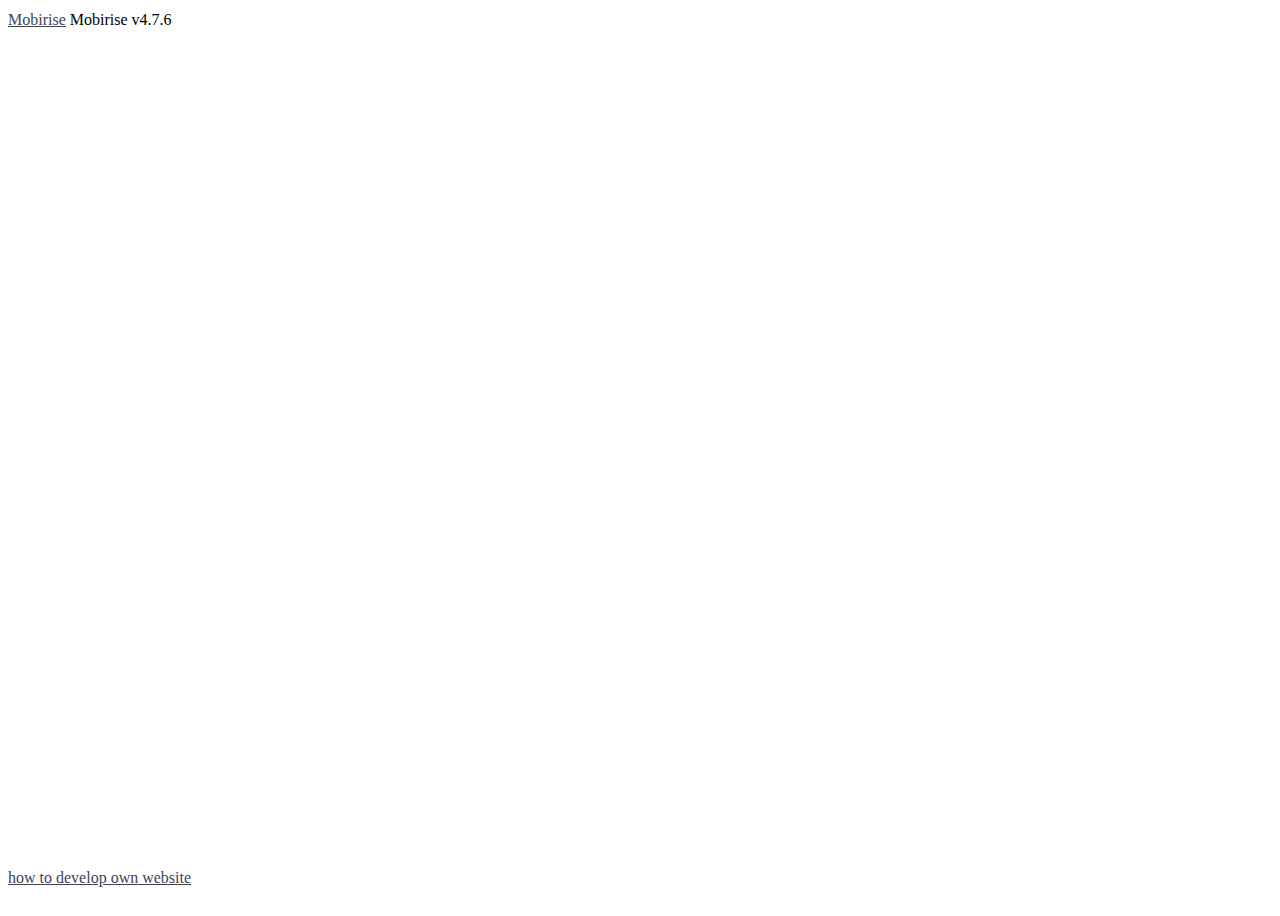
==== index.html @ 05ab228d "create github pages" ====
<!DOCTYPE html>
<html >
<head>
  <!-- Site made with Mobirise Website Builder v4.7.6, https://mobirise.com -->
  <meta charset="UTF-8">
  <meta http-equiv="X-UA-Compatible" content="IE=edge">
  <meta name="generator" content="Mobirise v4.7.6, mobirise.com">
  <meta name="viewport" content="width=device-width, initial-scale=1, minimum-scale=1">
  <link rel="shortcut icon" href="assets/images/logo4.png" type="image/x-icon">
  <meta name="description" content="">
  <title>Home</title>
  <link rel="stylesheet" href="assets/web/assets/mobirise-icons/mobirise-icons.css">
  <link rel="stylesheet" href="assets/tether/tether.min.css">
  <link rel="stylesheet" href="assets/bootstrap/css/bootstrap.min.css">
  <link rel="stylesheet" href="assets/bootstrap/css/bootstrap-grid.min.css">
  <link rel="stylesheet" href="assets/bootstrap/css/bootstrap-reboot.min.css">
  <link rel="stylesheet" href="assets/theme/css/style.css">
  <link rel="stylesheet" href="assets/mobirise/css/mbr-additional.css" type="text/css">
  
  
  
</head>
<body>
  <section class="header6 cid-qTBZC4AhwT mbr-fullscreen" data-bg-video="https://www.youtube.com/watch?v=BqThobByE0k" id="header6-5">

    

    

    <div class="container">
        <div class="row justify-content-md-center">
            <div class="mbr-white col-md-10">
                <h1 class="mbr-section-title align-center mbr-bold pb-3 mbr-fonts-style display-1"><br><br><br><br><br><br><br><br><br><br><br><br><br><br><br><br>스피드 서버에 오신것을 환영합니다</h1>
                <p class="mbr-text align-center pb-3 mbr-fonts-style display-5"></p>
                <div class="mbr-section-btn align-center"><a class="btn btn-md btn-white-outline display-4" href="https://speedserver.github.io/home1/page3.html">입장하기</a></div>
            </div>
        </div>
    </div>

    
</section>


  <section class="engine"><a href="https://mobirise.me/k">how to develop own website</a></section><script src="assets/web/assets/jquery/jquery.min.js"></script>
  <script src="assets/popper/popper.min.js"></script>
  <script src="assets/tether/tether.min.js"></script>
  <script src="assets/bootstrap/js/bootstrap.min.js"></script>
  <script src="assets/smoothscroll/smooth-scroll.js"></script>
  <script src="assets/ytplayer/jquery.mb.ytplayer.min.js"></script>
  <script src="assets/vimeoplayer/jquery.mb.vimeo_player.js"></script>
  <script src="assets/theme/js/script.js"></script>
  
  
</body>
</html>
---- assets/mobirise/css/mbr-additional.css ----
@import url(https://fonts.googleapis.com/css?family=Rubik:300,300i,400,400i,500,500i,700,700i,900,900i);





body {
  font-style: normal;
  line-height: 1.5;
}
.mbr-section-title {
  font-style: normal;
  line-height: 1.2;
}
.mbr-section-subtitle {
  line-height: 1.3;
}
.mbr-text {
  font-style: normal;
  line-height: 1.6;
}
.display-1 {
  font-family: 'Rubik', sans-serif;
  font-size: 2.2rem;
}
.display-1 > .mbr-iconfont {
  font-size: 3.52rem;
}
.display-2 {
  font-family: 'Rubik', sans-serif;
  font-size: 1.4rem;
}
.display-2 > .mbr-iconfont {
  font-size: 2.24rem;
}
.display-4 {
  font-family: 'Rubik', sans-serif;
  font-size: 1rem;
}
.display-4 > .mbr-iconfont {
  font-size: 1.6rem;
}
.display-5 {
  font-family: 'Rubik', sans-serif;
  font-size: 1.4rem;
}
.display-5 > .mbr-iconfont {
  font-size: 2.24rem;
}
.display-7 {
  font-family: 'Rubik', sans-serif;
  font-size: 1.4rem;
}
.display-7 > .mbr-iconfont {
  font-size: 2.24rem;
}
/* ---- Fluid typography for mobile devices ---- */
/* 1.4 - font scale ratio ( bootstrap == 1.42857 ) */
/* 100vw - current viewport width */
/* (48 - 20)  48 == 48rem == 768px, 20 == 20rem == 320px(minimal supported viewport) */
/* 0.65 - min scale variable, may vary */
@media (max-width: 768px) {
  .display-1 {
    font-size: 1.76rem;
    font-size: calc( 1.42rem + (2.2 - 1.42) * ((100vw - 20rem) / (48 - 20)));
    line-height: calc( 1.4 * (1.42rem + (2.2 - 1.42) * ((100vw - 20rem) / (48 - 20))));
  }
  .display-2 {
    font-size: 1.12rem;
    font-size: calc( 1.14rem + (1.4 - 1.14) * ((100vw - 20rem) / (48 - 20)));
    line-height: calc( 1.4 * (1.14rem + (1.4 - 1.14) * ((100vw - 20rem) / (48 - 20))));
  }
  .display-4 {
    font-size: 0.8rem;
    font-size: calc( 1rem + (1 - 1) * ((100vw - 20rem) / (48 - 20)));
    line-height: calc( 1.4 * (1rem + (1 - 1) * ((100vw - 20rem) / (48 - 20))));
  }
  .display-5 {
    font-size: 1.12rem;
    font-size: calc( 1.14rem + (1.4 - 1.14) * ((100vw - 20rem) / (48 - 20)));
    line-height: calc( 1.4 * (1.14rem + (1.4 - 1.14) * ((100vw - 20rem) / (48 - 20))));
  }
}
/* Buttons */
.btn {
  font-weight: 500;
  border-width: 2px;
  font-style: normal;
  letter-spacing: 1px;
  margin: .4rem .8rem;
  white-space: normal;
  -webkit-transition: all 0.3s ease-in-out;
  -moz-transition: all 0.3s ease-in-out;
  transition: all 0.3s ease-in-out;
  padding: 1rem 3rem;
  border-radius: 3px;
  display: inline-flex;
  align-items: center;
  justify-content: center;
  word-break: break-word;
}
.btn-sm {
  font-weight: 500;
  letter-spacing: 1px;
  -webkit-transition: all 0.3s ease-in-out;
  -moz-transition: all 0.3s ease-in-out;
  transition: all 0.3s ease-in-out;
  padding: 0.6rem 1.5rem;
  border-radius: 3px;
}
.btn-md {
  font-weight: 500;
  letter-spacing: 1px;
  margin: .4rem .8rem !important;
  -webkit-transition: all 0.3s ease-in-out;
  -moz-transition: all 0.3s ease-in-out;
  transition: all 0.3s ease-in-out;
  padding: 1rem 3rem;
  border-radius: 3px;
}
.btn-lg {
  font-weight: 500;
  letter-spacing: 1px;
  margin: .4rem .8rem !important;
  -webkit-transition: all 0.3s ease-in-out;
  -moz-transition: all 0.3s ease-in-out;
  transition: all 0.3s ease-in-out;
  padding: 1.2rem 3.2rem;
  border-radius: 3px;
}
.bg-primary {
  background-color: #3e4454 !important;
}
.bg-success {
  background-color: #f7ed4a !important;
}
.bg-info {
  background-color: #82786e !important;
}
.bg-warning {
  background-color: #ffffff !important;
}
.bg-danger {
  background-color: #b1a374 !important;
}
.btn-primary,
.btn-primary:active {
  background-color: #3e4454 !important;
  border-color: #3e4454 !important;
  color: #ffffff !important;
}
.btn-primary:hover,
.btn-primary:focus,
.btn-primary.focus,
.btn-primary.active {
  color: #ffffff !important;
  background-color: #1e2028 !important;
  border-color: #1e2028 !important;
}
.btn-primary.disabled,
.btn-primary:disabled {
  color: #ffffff !important;
  background-color: #1e2028 !important;
  border-color: #1e2028 !important;
}
.btn-secondary,
.btn-secondary:active {
  background-color: #ff3366 !important;
  border-color: #ff3366 !important;
  color: #ffffff !important;
}
.btn-secondary:hover,
.btn-secondary:focus,
.btn-secondary.focus,
.btn-secondary.active {
  color: #ffffff !important;
  background-color: #e50039 !important;
  border-color: #e50039 !important;
}
.btn-secondary.disabled,
.btn-secondary:disabled {
  color: #ffffff !important;
  background-color: #e50039 !important;
  border-color: #e50039 !important;
}
.btn-info,
.btn-info:active {
  background-color: #82786e !important;
  border-color: #82786e !important;
  color: #ffffff !important;
}
.btn-info:hover,
.btn-info:focus,
.btn-info.focus,
.btn-info.active {
  color: #ffffff !important;
  background-color: #59524b !important;
  border-color: #59524b !important;
}
.btn-info.disabled,
.btn-info:disabled {
  color: #ffffff !important;
  background-color: #59524b !important;
  border-color: #59524b !important;
}
.btn-success,
.btn-success:active {
  background-color: #f7ed4a !important;
  border-color: #f7ed4a !important;
  color: #3f3c03 !important;
}
.btn-success:hover,
.btn-success:focus,
.btn-success.focus,
.btn-success.active {
  color: #3f3c03 !important;
  background-color: #eadd0a !important;
  border-color: #eadd0a !important;
}
.btn-success.disabled,
.btn-success:disabled {
  color: #3f3c03 !important;
  background-color: #eadd0a !important;
  border-color: #eadd0a !important;
}
.btn-warning,
.btn-warning:active {
  background-color: #ffffff !important;
  border-color: #ffffff !important;
  color: #808080 !important;
}
.btn-warning:hover,
.btn-warning:focus,
.btn-warning.focus,
.btn-warning.active {
  color: #808080 !important;
  background-color: #d9d9d9 !important;
  border-color: #d9d9d9 !important;
}
.btn-warning.disabled,
.btn-warning:disabled {
  color: #808080 !important;
  background-color: #d9d9d9 !important;
  border-color: #d9d9d9 !important;
}
.btn-danger,
.btn-danger:active {
  background-color: #b1a374 !important;
  border-color: #b1a374 !important;
  color: #ffffff !important;
}
.btn-danger:hover,
.btn-danger:focus,
.btn-danger.focus,
.btn-danger.active {
  color: #ffffff !important;
  background-color: #8b7d4e !important;
  border-color: #8b7d4e !important;
}
.btn-danger.disabled,
.btn-danger:disabled {
  color: #ffffff !important;
  background-color: #8b7d4e !important;
  border-color: #8b7d4e !important;
}
.btn-white {
  color: #333333 !important;
}
.btn-white,
.btn-white:active {
  background-color: #ffffff !important;
  border-color: #ffffff !important;
  color: #808080 !important;
}
.btn-white:hover,
.btn-white:focus,
.btn-white.focus,
.btn-white.active {
  color: #808080 !important;
  background-color: #d9d9d9 !important;
  border-color: #d9d9d9 !important;
}
.btn-white.disabled,
.btn-white:disabled {
  color: #808080 !important;
  background-color: #d9d9d9 !important;
  border-color: #d9d9d9 !important;
}
.btn-black,
.btn-black:active {
  background-color: #333333 !important;
  border-color: #333333 !important;
  color: #ffffff !important;
}
.btn-black:hover,
.btn-black:focus,
.btn-black.focus,
.btn-black.active {
  color: #ffffff !important;
  background-color: #0d0d0d !important;
  border-color: #0d0d0d !important;
}
.btn-black.disabled,
.btn-black:disabled {
  color: #ffffff !important;
  background-color: #0d0d0d !important;
  border-color: #0d0d0d !important;
}
.btn-primary-outline,
.btn-primary-outline:active {
  background: none;
  border-color: #131419;
  color: #131419;
}
.btn-primary-outline:hover,
.btn-primary-outline:focus,
.btn-primary-outline.focus,
.btn-primary-outline.active {
  color: #ffffff;
  background-color: #3e4454;
  border-color: #3e4454;
}
.btn-primary-outline.disabled,
.btn-primary-outline:disabled {
  color: #ffffff !important;
  background-color: #3e4454 !important;
  border-color: #3e4454 !important;
}
.btn-secondary-outline,
.btn-secondary-outline:active {
  background: none;
  border-color: #cc0033;
  color: #cc0033;
}
.btn-secondary-outline:hover,
.btn-secondary-outline:focus,
.btn-secondary-outline.focus,
.btn-secondary-outline.active {
  color: #ffffff;
  background-color: #ff3366;
  border-color: #ff3366;
}
.btn-secondary-outline.disabled,
.btn-secondary-outline:disabled {
  color: #ffffff !important;
  background-color: #ff3366 !important;
  border-color: #ff3366 !important;
}
.btn-info-outline,
.btn-info-outline:active {
  background: none;
  border-color: #4b453f;
  color: #4b453f;
}
.btn-info-outline:hover,
.btn-info-outline:focus,
.btn-info-outline.focus,
.btn-info-outline.active {
  color: #ffffff;
  background-color: #82786e;
  border-color: #82786e;
}
.btn-info-outline.disabled,
.btn-info-outline:disabled {
  color: #ffffff !important;
  background-color: #82786e !important;
  border-color: #82786e !important;
}
.btn-success-outline,
.btn-success-outline:active {
  background: none;
  border-color: #d2c609;
  color: #d2c609;
}
.btn-success-outline:hover,
.btn-success-outline:focus,
.btn-success-outline.focus,
.btn-success-outline.active {
  color: #3f3c03;
  background-color: #f7ed4a;
  border-color: #f7ed4a;
}
.btn-success-outline.disabled,
.btn-success-outline:disabled {
  color: #3f3c03 !important;
  background-color: #f7ed4a !important;
  border-color: #f7ed4a !important;
}
.btn-warning-outline,
.btn-warning-outline:active {
  background: none;
  border-color: #cccccc;
  color: #cccccc;
}
.btn-warning-outline:hover,
.btn-warning-outline:focus,
.btn-warning-outline.focus,
.btn-warning-outline.active {
  color: #808080;
  background-color: #ffffff;
  border-color: #ffffff;
}
.btn-warning-outline.disabled,
.btn-warning-outline:disabled {
  color: #808080 !important;
  background-color: #ffffff !important;
  border-color: #ffffff !important;
}
.btn-danger-outline,
.btn-danger-outline:active {
  background: none;
  border-color: #7a6e45;
  color: #7a6e45;
}
.btn-danger-outline:hover,
.btn-danger-outline:focus,
.btn-danger-outline.focus,
.btn-danger-outline.active {
  color: #ffffff;
  background-color: #b1a374;
  border-color: #b1a374;
}
.btn-danger-outline.disabled,
.btn-danger-outline:disabled {
  color: #ffffff !important;
  background-color: #b1a374 !important;
  border-color: #b1a374 !important;
}
.btn-black-outline,
.btn-black-outline:active {
  background: none;
  border-color: #000000;
  color: #000000;
}
.btn-black-outline:hover,
.btn-black-outline:focus,
.btn-black-outline.focus,
.btn-black-outline.active {
  color: #ffffff;
  background-color: #333333;
  border-color: #333333;
}
.btn-black-outline.disabled,
.btn-black-outline:disabled {
  color: #ffffff !important;
  background-color: #333333 !important;
  border-color: #333333 !important;
}
.btn-white-outline,
.btn-white-outline:active,
.btn-white-outline.active {
  background: none;
  border-color: #ffffff;
  color: #ffffff;
}
.btn-white-outline:hover,
.btn-white-outline:focus,
.btn-white-outline.focus {
  color: #333333;
  background-color: #ffffff;
  border-color: #ffffff;
}
.text-primary {
  color: #3e4454 !important;
}
.text-secondary {
  color: #ff3366 !important;
}
.text-success {
  color: #f7ed4a !important;
}
.text-info {
  color: #82786e !important;
}
.text-warning {
  color: #ffffff !important;
}
.text-danger {
  color: #b1a374 !important;
}
.text-white {
  color: #ffffff !important;
}
.text-black {
  color: #000000 !important;
}
a.text-primary:hover,
a.text-primary:focus {
  color: #131419 !important;
}
a.text-secondary:hover,
a.text-secondary:focus {
  color: #cc0033 !important;
}
a.text-success:hover,
a.text-success:focus {
  color: #d2c609 !important;
}
a.text-info:hover,
a.text-info:focus {
  color: #4b453f !important;
}
a.text-warning:hover,
a.text-warning:focus {
  color: #cccccc !important;
}
a.text-danger:hover,
a.text-danger:focus {
  color: #7a6e45 !important;
}
a.text-white:hover,
a.text-white:focus {
  color: #b3b3b3 !important;
}
a.text-black:hover,
a.text-black:focus {
  color: #4d4d4d !important;
}
.alert-success {
  background-color: #70c770;
}
.alert-info {
  background-color: #82786e;
}
.alert-warning {
  background-color: #ffffff;
}
.alert-danger {
  background-color: #b1a374;
}
.mbr-section-btn a.btn:not(.btn-form) {
  border-radius: 100px;
}
.mbr-section-btn a.btn:not(.btn-form):hover,
.mbr-section-btn a.btn:not(.btn-form):focus {
  box-shadow: none !important;
}
.mbr-section-btn a.btn:not(.btn-form):hover,
.mbr-section-btn a.btn:not(.btn-form):focus {
  box-shadow: 0 10px 40px 0 rgba(0, 0, 0, 0.2) !important;
  -webkit-box-shadow: 0 10px 40px 0 rgba(0, 0, 0, 0.2) !important;
}
.mbr-gallery-filter li a {
  border-radius: 100px !important;
}
.mbr-gallery-filter li.active .btn {
  background-color: #3e4454;
  border-color: #3e4454;
  color: #ffffff;
}
.mbr-gallery-filter li.active .btn:focus {
  box-shadow: none;
}
.nav-tabs .nav-link {
  border-radius: 100px !important;
}
.btn-form {
  border-radius: 0;
}
.btn-form:hover {
  cursor: pointer;
}
a,
a:hover {
  color: #3e4454;
}
.mbr-plan-header.bg-primary .mbr-plan-subtitle,
.mbr-plan-header.bg-primary .mbr-plan-price-desc {
  color: #b2b7c6;
}
.mbr-plan-header.bg-success .mbr-plan-subtitle,
.mbr-plan-header.bg-success .mbr-plan-price-desc {
  color: #ffffff;
}
.mbr-plan-header.bg-info .mbr-plan-subtitle,
.mbr-plan-header.bg-info .mbr-plan-price-desc {
  color: #beb8b2;
}
.mbr-plan-header.bg-warning .mbr-plan-subtitle,
.mbr-plan-header.bg-warning .mbr-plan-price-desc {
  color: #ffffff;
}
.mbr-plan-header.bg-danger .mbr-plan-subtitle,
.mbr-plan-header.bg-danger .mbr-plan-price-desc {
  color: #dfd9c6;
}
/* Scroll to top button*/
.scrollToTop_wraper {
  display: none;
}
#scrollToTop a i:before {
  content: '';
  position: absolute;
  height: 40%;
  top: 25%;
  background: #fff;
  width: 2px;
  left: calc(50% - 1px);
}
#scrollToTop a i:after {
  content: '';
  position: absolute;
  display: block;
  border-top: 2px solid #fff;
  border-right: 2px solid #fff;
  width: 40%;
  height: 40%;
  left: 30%;
  bottom: 30%;
  transform: rotate(135deg);
}
/* Others*/
.note-check a[data-value=Rubik] {
  font-style: normal;
}
.mbr-arrow a {
  color: #ffffff;
}
@media (max-width: 767px) {
  .mbr-arrow {
    display: none;
  }
}
.form-control-label {
  position: relative;
  cursor: pointer;
  margin-bottom: .357em;
  padding: 0;
}
.alert {
  color: #ffffff;
  border-radius: 0;
  border: 0;
  font-size: .875rem;
  line-height: 1.5;
  margin-bottom: 1.875rem;
  padding: 1.25rem;
  position: relative;
}
.alert.alert-form::after {
  background-color: inherit;
  bottom: -7px;
  content: "";
  display: block;
  height: 14px;
  left: 50%;
  margin-left: -7px;
  position: absolute;
  transform: rotate(45deg);
  width: 14px;
}
.form-control {
  background-color: #f5f5f5;
  box-shadow: none;
  color: #565656;
  font-family: 'Rubik', sans-serif;
  font-size: 1.4rem;
  line-height: 1.43;
  min-height: 3.5em;
  padding: 1.07em .5em;
}
.form-control > .mbr-iconfont {
  font-size: 2.24rem;
}
.form-control,
.form-control:focus {
  border: 1px solid #e8e8e8;
}
.form-active .form-control:invalid {
  border-color: red;
}
.mbr-overlay {
  background-color: #000;
  bottom: 0;
  left: 0;
  opacity: .5;
  position: absolute;
  right: 0;
  top: 0;
  z-index: 0;
}
blockquote {
  font-style: italic;
  padding: 10px 0 10px 20px;
  font-size: 1.09rem;
  position: relative;
  border-color: #3e4454;
  border-width: 3px;
}
ul,
ol,
pre,
blockquote {
  margin-bottom: 2.3125rem;
}
pre {
  background: #f4f4f4;
  padding: 10px 24px;
  white-space: pre-wrap;
}
.inactive {
  -webkit-user-select: none;
  -moz-user-select: none;
  -ms-user-select: none;
  user-select: none;
  pointer-events: none;
  -webkit-user-drag: none;
  user-drag: none;
}
.mbr-section__comments .row {
  justify-content: center;
}
/* Forms */
.mbr-form .btn {
  margin: .4rem 0;
}
.mbr-form .input-group-btn a.btn {
  border-radius: 100px !important;
}
.mbr-form .input-group-btn a.btn:hover {
  box-shadow: 0 10px 40px 0 rgba(0, 0, 0, 0.2);
}
.mbr-form .input-group-btn button[type="submit"] {
  border-radius: 100px !important;
  padding: 1rem 3rem;
}
.mbr-form .input-group-btn button[type="submit"]:hover {
  box-shadow: 0 10px 40px 0 rgba(0, 0, 0, 0.2);
}
.form2 .form-control {
  border-top-left-radius: 100px;
  border-bottom-left-radius: 100px;
}
.form2 .input-group-btn a.btn {
  border-top-left-radius: 0 !important;
  border-bottom-left-radius: 0 !important;
}
.form2 .input-group-btn button[type="submit"] {
  border-top-left-radius: 0 !important;
  border-bottom-left-radius: 0 !important;
}
.form3 input[type="email"] {
  border-radius: 100px !important;
}
@media (max-width: 349px) {
  .form2 input[type="email"] {
    border-radius: 100px !important;
  }
  .form2 .input-group-btn a.btn {
    border-radius: 100px !important;
  }
  .form2 .input-group-btn button[type="submit"] {
    border-radius: 100px !important;
  }
}
@media (max-width: 767px) {
  .btn {
    font-size: .75rem !important;
  }
  .btn .mbr-iconfont {
    font-size: 1rem !important;
  }
}
/* Social block */
.btn-social {
  font-size: 20px;
  border-radius: 50%;
  padding: 0;
  width: 44px;
  height: 44px;
  line-height: 44px;
  text-align: center;
  position: relative;
  border: 2px solid #c0a375;
  border-color: #3e4454;
  color: #232323;
  cursor: pointer;
}
.btn-social i {
  top: 0;
  line-height: 44px;
  width: 44px;
}
.btn-social:hover {
  color: #fff;
  background: #3e4454;
}
.btn-social + .btn {
  margin-left: .1rem;
}
/* Footer */
.mbr-footer-content li::before,
.mbr-footer .mbr-contacts li::before {
  background: #3e4454;
}
.mbr-footer-content li a:hover,
.mbr-footer .mbr-contacts li a:hover {
  color: #3e4454;
}
.footer3 input[type="email"],
.footer4 input[type="email"] {
  border-radius: 100px !important;
}
.footer3 .input-group-btn a.btn,
.footer4 .input-group-btn a.btn {
  border-radius: 100px !important;
}
.footer3 .input-group-btn button[type="submit"],
.footer4 .input-group-btn button[type="submit"] {
  border-radius: 100px !important;
}
/* Headers*/
.header13 .form-inline input[type="email"],
.header14 .form-inline input[type="email"] {
  border-radius: 100px;
}
.header13 .form-inline input[type="text"],
.header14 .form-inline input[type="text"] {
  border-radius: 100px;
}
.header13 .form-inline input[type="tel"],
.header14 .form-inline input[type="tel"] {
  border-radius: 100px;
}
.header13 .form-inline a.btn,
.header14 .form-inline a.btn {
  border-radius: 100px;
}
.header13 .form-inline button,
.header14 .form-inline button {
  border-radius: 100px !important;
}
.offset-1 {
  margin-left: 8.33333%;
}
.offset-2 {
  margin-left: 16.66667%;
}
.offset-3 {
  margin-left: 25%;
}
.offset-4 {
  margin-left: 33.33333%;
}
.offset-5 {
  margin-left: 41.66667%;
}
.offset-6 {
  margin-left: 50%;
}
.offset-7 {
  margin-left: 58.33333%;
}
.offset-8 {
  margin-left: 66.66667%;
}
.offset-9 {
  margin-left: 75%;
}
.offset-10 {
  margin-left: 83.33333%;
}
.offset-11 {
  margin-left: 91.66667%;
}
@media (min-width: 576px) {
  .offset-sm-0 {
    margin-left: 0%;
  }
  .offset-sm-1 {
    margin-left: 8.33333%;
  }
  .offset-sm-2 {
    margin-left: 16.66667%;
  }
  .offset-sm-3 {
    margin-left: 25%;
  }
  .offset-sm-4 {
    margin-left: 33.33333%;
  }
  .offset-sm-5 {
    margin-left: 41.66667%;
  }
  .offset-sm-6 {
    margin-left: 50%;
  }
  .offset-sm-7 {
    margin-left: 58.33333%;
  }
  .offset-sm-8 {
    margin-left: 66.66667%;
  }
  .offset-sm-9 {
    margin-left: 75%;
  }
  .offset-sm-10 {
    margin-left: 83.33333%;
  }
  .offset-sm-11 {
    margin-left: 91.66667%;
  }
}
@media (min-width: 768px) {
  .offset-md-0 {
    margin-left: 0%;
  }
  .offset-md-1 {
    margin-left: 8.33333%;
  }
  .offset-md-2 {
    margin-left: 16.66667%;
  }
  .offset-md-3 {
    margin-left: 25%;
  }
  .offset-md-4 {
    margin-left: 33.33333%;
  }
  .offset-md-5 {
    margin-left: 41.66667%;
  }
  .offset-md-6 {
    margin-left: 50%;
  }
  .offset-md-7 {
    margin-left: 58.33333%;
  }
  .offset-md-8 {
    margin-left: 66.66667%;
  }
  .offset-md-9 {
    margin-left: 75%;
  }
  .offset-md-10 {
    margin-left: 83.33333%;
  }
  .offset-md-11 {
    margin-left: 91.66667%;
  }
}
@media (min-width: 992px) {
  .offset-lg-0 {
    margin-left: 0%;
  }
  .offset-lg-1 {
    margin-left: 8.33333%;
  }
  .offset-lg-2 {
    margin-left: 16.66667%;
  }
  .offset-lg-3 {
    margin-left: 25%;
  }
  .offset-lg-4 {
    margin-left: 33.33333%;
  }
  .offset-lg-5 {
    margin-left: 41.66667%;
  }
  .offset-lg-6 {
    margin-left: 50%;
  }
  .offset-lg-7 {
    margin-left: 58.33333%;
  }
  .offset-lg-8 {
    margin-left: 66.66667%;
  }
  .offset-lg-9 {
    margin-left: 75%;
  }
  .offset-lg-10 {
    margin-left: 83.33333%;
  }
  .offset-lg-11 {
    margin-left: 91.66667%;
  }
}
@media (min-width: 1200px) {
  .offset-xl-0 {
    margin-left: 0%;
  }
  .offset-xl-1 {
    margin-left: 8.33333%;
  }
  .offset-xl-2 {
    margin-left: 16.66667%;
  }
  .offset-xl-3 {
    margin-left: 25%;
  }
  .offset-xl-4 {
    margin-left: 33.33333%;
  }
  .offset-xl-5 {
    margin-left: 41.66667%;
  }
  .offset-xl-6 {
    margin-left: 50%;
  }
  .offset-xl-7 {
    margin-left: 58.33333%;
  }
  .offset-xl-8 {
    margin-left: 66.66667%;
  }
  .offset-xl-9 {
    margin-left: 75%;
  }
  .offset-xl-10 {
    margin-left: 83.33333%;
  }
  .offset-xl-11 {
    margin-left: 91.66667%;
  }
}
.navbar-toggler {
  -webkit-align-self: flex-start;
  -ms-flex-item-align: start;
  align-self: flex-start;
  padding: 0.25rem 0.75rem;
  font-size: 1.25rem;
  line-height: 1;
  background: transparent;
  border: 1px solid transparent;
  -webkit-border-radius: 0.25rem;
  border-radius: 0.25rem;
}
.navbar-toggler:focus,
.navbar-toggler:hover {
  text-decoration: none;
}
.navbar-toggler-icon {
  display: inline-block;
  width: 1.5em;
  height: 1.5em;
  vertical-align: middle;
  content: "";
  background: no-repeat center center;
  -webkit-background-size: 100% 100%;
  -o-background-size: 100% 100%;
  background-size: 100% 100%;
}
.navbar-toggler-left {
  position: absolute;
  left: 1rem;
}
.navbar-toggler-right {
  position: absolute;
  right: 1rem;
}
@media (max-width: 575px) {
  .navbar-toggleable .navbar-nav .dropdown-menu {
    position: static;
    float: none;
  }
  .navbar-toggleable > .container {
    padding-right: 0;
    padding-left: 0;
  }
}
@media (min-width: 576px) {
  .navbar-toggleable {
    -webkit-box-orient: horizontal;
    -webkit-box-direction: normal;
    -webkit-flex-direction: row;
    -ms-flex-direction: row;
    flex-direction: row;
    -webkit-flex-wrap: nowrap;
    -ms-flex-wrap: nowrap;
    flex-wrap: nowrap;
    -webkit-box-align: center;
    -webkit-align-items: center;
    -ms-flex-align: center;
    align-items: center;
  }
  .navbar-toggleable .navbar-nav {
    -webkit-box-orient: horizontal;
    -webkit-box-direction: normal;
    -webkit-flex-direction: row;
    -ms-flex-direction: row;
    flex-direction: row;
  }
  .navbar-toggleable .navbar-nav .nav-link {
    padding-right: .5rem;
    padding-left: .5rem;
  }
  .navbar-toggleable > .container {
    display: -webkit-box;
    display: -webkit-flex;
    display: -ms-flexbox;
    display: flex;
    -webkit-flex-wrap: nowrap;
    -ms-flex-wrap: nowrap;
    flex-wrap: nowrap;
    -webkit-box-align: center;
    -webkit-align-items: center;
    -ms-flex-align: center;
    align-items: center;
  }
  .navbar-toggleable .navbar-collapse {
    display: -webkit-box !important;
    display: -webkit-flex !important;
    display: -ms-flexbox !important;
    display: flex !important;
    width: 100%;
  }
  .navbar-toggleable .navbar-toggler {
    display: none;
  }
}
@media (max-width: 767px) {
  .navbar-toggleable-sm .navbar-nav .dropdown-menu {
    position: static;
    float: none;
  }
  .navbar-toggleable-sm > .container {
    padding-right: 0;
    padding-left: 0;
  }
}
@media (min-width: 768px) {
  .navbar-toggleable-sm {
    -webkit-box-orient: horizontal;
    -webkit-box-direction: normal;
    -webkit-flex-direction: row;
    -ms-flex-direction: row;
    flex-direction: row;
    -webkit-flex-wrap: nowrap;
    -ms-flex-wrap: nowrap;
    flex-wrap: nowrap;
    -webkit-box-align: center;
    -webkit-align-items: center;
    -ms-flex-align: center;
    align-items: center;
  }
  .navbar-toggleable-sm .navbar-nav {
    -webkit-box-orient: horizontal;
    -webkit-box-direction: normal;
    -webkit-flex-direction: row;
    -ms-flex-direction: row;
    flex-direction: row;
  }
  .navbar-toggleable-sm .navbar-nav .nav-link {
    padding-right: .5rem;
    padding-left: .5rem;
  }
  .navbar-toggleable-sm > .container {
    display: -webkit-box;
    display: -webkit-flex;
    display: -ms-flexbox;
    display: flex;
    -webkit-flex-wrap: nowrap;
    -ms-flex-wrap: nowrap;
    flex-wrap: nowrap;
    -webkit-box-align: center;
    -webkit-align-items: center;
    -ms-flex-align: center;
    align-items: center;
  }
  .navbar-toggleable-sm .navbar-collapse {
    display: -webkit-box !important;
    display: -webkit-flex !important;
    display: -ms-flexbox !important;
    display: flex !important;
    width: 100%;
  }
  .navbar-toggleable-sm .navbar-toggler {
    display: none;
  }
}
@media (max-width: 991px) {
  .navbar-toggleable-md .navbar-nav .dropdown-menu {
    position: static;
    float: none;
  }
  .navbar-toggleable-md > .container {
    padding-right: 0;
    padding-left: 0;
  }
}
@media (min-width: 992px) {
  .navbar-toggleable-md {
    -webkit-box-orient: horizontal;
    -webkit-box-direction: normal;
    -webkit-flex-direction: row;
    -ms-flex-direction: row;
    flex-direction: row;
    -webkit-flex-wrap: nowrap;
    -ms-flex-wrap: nowrap;
    flex-wrap: nowrap;
    -webkit-box-align: center;
    -webkit-align-items: center;
    -ms-flex-align: center;
    align-items: center;
  }
  .navbar-toggleable-md .navbar-nav {
    -webkit-box-orient: horizontal;
    -webkit-box-direction: normal;
    -webkit-flex-direction: row;
    -ms-flex-direction: row;
    flex-direction: row;
  }
  .navbar-toggleable-md .navbar-nav .nav-link {
    padding-right: .5rem;
    padding-left: .5rem;
  }
  .navbar-toggleable-md > .container {
    display: -webkit-box;
    display: -webkit-flex;
    display: -ms-flexbox;
    display: flex;
    -webkit-flex-wrap: nowrap;
    -ms-flex-wrap: nowrap;
    flex-wrap: nowrap;
    -webkit-box-align: center;
    -webkit-align-items: center;
    -ms-flex-align: center;
    align-items: center;
  }
  .navbar-toggleable-md .navbar-collapse {
    display: -webkit-box !important;
    display: -webkit-flex !important;
    display: -ms-flexbox !important;
    display: flex !important;
    width: 100%;
  }
  .navbar-toggleable-md .navbar-toggler {
    display: none;
  }
}
@media (max-width: 1199px) {
  .navbar-toggleable-lg .navbar-nav .dropdown-menu {
    position: static;
    float: none;
  }
  .navbar-toggleable-lg > .container {
    padding-right: 0;
    padding-left: 0;
  }
}
@media (min-width: 1200px) {
  .navbar-toggleable-lg {
    -webkit-box-orient: horizontal;
    -webkit-box-direction: normal;
    -webkit-flex-direction: row;
    -ms-flex-direction: row;
    flex-direction: row;
    -webkit-flex-wrap: nowrap;
    -ms-flex-wrap: nowrap;
    flex-wrap: nowrap;
    -webkit-box-align: center;
    -webkit-align-items: center;
    -ms-flex-align: center;
    align-items: center;
  }
  .navbar-toggleable-lg .navbar-nav {
    -webkit-box-orient: horizontal;
    -webkit-box-direction: normal;
    -webkit-flex-direction: row;
    -ms-flex-direction: row;
    flex-direction: row;
  }
  .navbar-toggleable-lg .navbar-nav .nav-link {
    padding-right: .5rem;
    padding-left: .5rem;
  }
  .navbar-toggleable-lg > .container {
    display: -webkit-box;
    display: -webkit-flex;
    display: -ms-flexbox;
    display: flex;
    -webkit-flex-wrap: nowrap;
    -ms-flex-wrap: nowrap;
    flex-wrap: nowrap;
    -webkit-box-align: center;
    -webkit-align-items: center;
    -ms-flex-align: center;
    align-items: center;
  }
  .navbar-toggleable-lg .navbar-collapse {
    display: -webkit-box !important;
    display: -webkit-flex !important;
    display: -ms-flexbox !important;
    display: flex !important;
    width: 100%;
  }
  .navbar-toggleable-lg .navbar-toggler {
    display: none;
  }
}
.navbar-toggleable-xl {
  -webkit-box-orient: horizontal;
  -webkit-box-direction: normal;
  -webkit-flex-direction: row;
  -ms-flex-direction: row;
  flex-direction: row;
  -webkit-flex-wrap: nowrap;
  -ms-flex-wrap: nowrap;
  flex-wrap: nowrap;
  -webkit-box-align: center;
  -webkit-align-items: center;
  -ms-flex-align: center;
  align-items: center;
}
.navbar-toggleable-xl .navbar-nav .dropdown-menu {
  position: static;
  float: none;
}
.navbar-toggleable-xl > .container {
  padding-right: 0;
  padding-left: 0;
}
.navbar-toggleable-xl .navbar-nav {
  -webkit-box-orient: horizontal;
  -webkit-box-direction: normal;
  -webkit-flex-direction: row;
  -ms-flex-direction: row;
  flex-direction: row;
}
.navbar-toggleable-xl .navbar-nav .nav-link {
  padding-right: .5rem;
  padding-left: .5rem;
}
.navbar-toggleable-xl > .container {
  display: -webkit-box;
  display: -webkit-flex;
  display: -ms-flexbox;
  display: flex;
  -webkit-flex-wrap: nowrap;
  -ms-flex-wrap: nowrap;
  flex-wrap: nowrap;
  -webkit-box-align: center;
  -webkit-align-items: center;
  -ms-flex-align: center;
  align-items: center;
}
.navbar-toggleable-xl .navbar-collapse {
  display: -webkit-box !important;
  display: -webkit-flex !important;
  display: -ms-flexbox !important;
  display: flex !important;
  width: 100%;
}
.navbar-toggleable-xl .navbar-toggler {
  display: none;
}
.card-img {
  width: auto;
}
.menu .navbar.collapsed:not(.beta-menu) {
  flex-direction: column;
}
.carousel-item.active,
.carousel-item-next,
.carousel-item-prev {
  display: -webkit-box;
  display: -webkit-flex;
  display: -ms-flexbox;
  display: flex;
}
.note-air-layout .dropup .dropdown-menu,
.note-air-layout .navbar-fixed-bottom .dropdown .dropdown-menu {
  bottom: initial !important;
}
html,
body {
  height: auto;
  min-height: 100vh;
}
.dropup .dropdown-toggle::after {
  display: none;
}
.cid-qTBZC4AhwT H1 {
  color: #ffffff;
}
.cid-qTC3YtjrEi {
  padding-top: 90px;
  padding-bottom: 90px;
  background-color: #ffffff;
}
.cid-qTC3YtjrEi h3 {
  text-align: center;
}
.cid-qTC3YtjrEi .mbr-section-subtitle {
  color: #767676;
  font-weight: 300;
}
.cid-qTC3YtjrEi .mbr-content-text {
  color: #767676;
}
.cid-qTC3YtjrEi .panel-item {
  background: #ffffff;
}
.cid-qTC3YtjrEi .card {
  word-wrap: break-word;
}
.cid-qTC3YtjrEi .mbr-iconfont {
  font-size: 80px;
  color: #149dcc;
}
.cid-qTCatXHRAw {
  padding-top: 90px;
  padding-bottom: 90px;
  background-color: #ffffff;
}
.cid-qTCatXHRAw .mbr-text {
  color: #767676;
}
.cid-qTCatXHRAw h4 {
  text-align: center;
}
.cid-qTCatXHRAw p {
  text-align: center;
}
.cid-qTCatXHRAw .card-img span {
  font-size: 96px;
  color: #149dcc;
}
.cid-qTSwIcYfW6 {
  padding-top: 0px;
  padding-bottom: 0px;
  background-color: #ffffff;
}
.cid-qTSwIcYfW6 .line {
  background-color: #149dcc;
  color: #149dcc;
  align: center;
  height: 2px;
  margin: 0 auto;
}
.cid-qTSwIcYfW6 .section-text {
  padding: 2rem 0;
}
.cid-qTSwIcYfW6 .inner-container {
  margin: 0 auto;
}
@media (max-width: 768px) {
  .cid-qTSwIcYfW6 .inner-container {
    width: 100% !important;
  }
}
.cid-qTTbrgsGoE {
  padding-top: 90px;
  padding-bottom: 90px;
  background-color: #ffffff;
}
.cid-qTTbrgsGoE .mbr-section-subtitle {
  color: #232323;
  font-weight: 300;
}
.cid-qTTbrgsGoE .number-wrap {
  color: #565656;
  border-color: rgba(255, 255, 255, 0.15);
  position: relative;
  display: inline-block;
  text-align: center;
  padding: 5px 10px 13px 10px;
  margin: 0;
  min-width: 118px;
  border-radius: 2px;
  max-width: 100%;
}
.cid-qTTbrgsGoE .number {
  font-style: normal;
  font-weight: 700;
  font-size: 55px;
  text-transform: none;
  letter-spacing: -2px;
  word-spacing: 0;
  line-height: 1.3;
  color: #28262b;
}
.cid-qTTbrgsGoE .period {
  display: block;
  padding-top: 2px;
  border-top: 1px solid rgba(0, 0, 0, 0.1);
}
.cid-qTTbrgsGoE .dot {
  position: absolute;
  top: -10px;
  right: -1em;
  width: 1em;
  display: block;
  height: 83%;
  overflow: hidden;
  font-style: normal;
  font-weight: 700;
  font-size: 55px;
  line-height: 89.65px;
  text-transform: none;
  letter-spacing: 0;
  word-spacing: 0;
  color: #28262b;
}
.cid-qTTbrgsGoE .countdown-cont {
  max-width: 700px;
  margin: 0 auto;
}
@media (max-width: 768px) {
  .cid-qTTbrgsGoE .dot {
    display: none;
  }
}
@media (max-width: 543px) {
  .cid-qTTbrgsGoE .number-wrap {
    margin-bottom: 15px;
  }
}
@media (max-width: 550px) {
  .cid-qTTbrgsGoE .col-xs-3 {
    padding-left: 0;
    padding-right: 0;
  }
  .cid-qTTbrgsGoE .number-wrap {
    min-width: auto;
  }
}
@media (max-width: 440px) {
  .cid-qTTbrgsGoE .number,
  .cid-qTTbrgsGoE .dot {
    font-size: 40px;
  }
}
@media (max-width: 380px) {
  .cid-qTTbrgsGoE .period {
    font-size: 0.8rem;
  }
}
.cid-qTTbrgsGoE H2 {
  text-align: center;
}
.cid-qTT2kurywp {
  padding-top: 90px;
  padding-bottom: 90px;
  background-color: #ffffff;
}
.cid-qTT2kurywp h3 {
  text-align: center;
  font-weight: 300;
}
.cid-qTT2kurywp .wrap {
  width: 150px;
  height: 150px;
  margin: 0 auto;
}
.cid-qTT2kurywp .mbr-section-subtitle {
  color: #232323;
}
.cid-qTT2kurywp .card {
  -webkit-flex-basis: 100%;
  flex-basis: 100%;
  word-wrap: break-word;
}
.cid-qTT2kurywp ellipse {
  stroke: rgba(206, 206, 206, 0.4);
}
.cid-qTT2kurywp path {
  stroke: #149dcc;
}
@media (max-width: 991px) and (min-width: 768px) {
  .cid-qTT2kurywp .card {
    -webkit-flex-basis: 33%;
    flex-basis: 33%;
  }
}
.cid-qTT2kurywp .mbr-section-subtitle DIV {
  color: #232323;
}
.cid-qTTmR7rh0d {
  padding-top: 0px;
  padding-bottom: 0px;
  background-color: #ffffff;
}
.cid-qTTmR7rh0d .content-slider {
  display: flex;
  justify-content: center;
}
.cid-qTTmR7rh0d .modal-body .close {
  background: #1b1b1b;
}
.cid-qTTmR7rh0d .modal-body .close span {
  font-style: normal;
}
.cid-qTTmR7rh0d .carousel-inner > .active,
.cid-qTTmR7rh0d .carousel-inner > .next,
.cid-qTTmR7rh0d .carousel-inner > .prev {
  display: flex;
}
.cid-qTTmR7rh0d .carousel-control .icon-next,
.cid-qTTmR7rh0d .carousel-control .icon-prev {
  margin-top: -18px;
  font-size: 40px;
  line-height: 27px;
}
.cid-qTTmR7rh0d .carousel-control:hover {
  background: #1b1b1b;
  color: #fff;
  opacity: 1;
}
@media (max-width: 767px) {
  .cid-qTTmR7rh0d .container .carousel-control {
    margin-bottom: 0;
  }
  .cid-qTTmR7rh0d .content-slider-wrap {
    width: 100%!important;
  }
}
.cid-qTTmR7rh0d .boxed-slider {
  position: relative;
  padding: 93px 0;
}
.cid-qTTmR7rh0d .boxed-slider > div {
  position: relative;
}
.cid-qTTmR7rh0d .container img {
  width: 100%;
}
.cid-qTTmR7rh0d .container img + .row {
  position: absolute;
  top: 50%;
  left: 0;
  right: 0;
  -webkit-transform: translateY(-50%);
  -moz-transform: translateY(-50%);
  transform: translateY(-50%);
  z-index: 2;
}
.cid-qTTmR7rh0d .mbr-section {
  padding: 0;
  background-attachment: scroll;
}
.cid-qTTmR7rh0d .mbr-table-cell {
  padding: 0;
}
.cid-qTTmR7rh0d .container .carousel-indicators {
  margin-bottom: 3px;
}
.cid-qTTmR7rh0d .carousel-caption {
  top: 50%;
  right: 0;
  bottom: auto;
  left: 0;
  display: flex;
  align-items: center;
  -webkit-transform: translateY(-50%);
  transform: translateY(-50%);
}
.cid-qTTmR7rh0d .mbr-overlay {
  z-index: 1;
}
.cid-qTTmR7rh0d .container-slide.container {
  width: 100%;
  min-height: 100vh;
  padding: 0;
}
.cid-qTTmR7rh0d .carousel-item {
  background-position: 50% 50%;
  background-repeat: no-repeat;
  background-size: cover;
  -o-transition: -o-transform 0.6s ease-in-out;
  -webkit-transition: -webkit-transform 0.6s ease-in-out;
  transition: transform 0.6s ease-in-out, -webkit-transform 0.6s ease-in-out, -o-transform 0.6s ease-in-out;
  -webkit-backface-visibility: hidden;
  backface-visibility: hidden;
  -webkit-perspective: 1000px;
  perspective: 1000px;
}
@media (max-width: 576px) {
  .cid-qTTmR7rh0d .carousel-item .container {
    width: 100%;
  }
}
.cid-qTTmR7rh0d .carousel-item-next.carousel-item-left,
.cid-qTTmR7rh0d .carousel-item-prev.carousel-item-right {
  -webkit-transform: translate3d(0, 0, 0);
  transform: translate3d(0, 0, 0);
}
.cid-qTTmR7rh0d .active.carousel-item-right,
.cid-qTTmR7rh0d .carousel-item-next {
  -webkit-transform: translate3d(100%, 0, 0);
  transform: translate3d(100%, 0, 0);
}
.cid-qTTmR7rh0d .active.carousel-item-left,
.cid-qTTmR7rh0d .carousel-item-prev {
  -webkit-transform: translate3d(-100%, 0, 0);
  transform: translate3d(-100%, 0, 0);
}
.cid-qTTmR7rh0d .mbr-slider .carousel-control {
  top: 50%;
  width: 50px;
  height: 50px;
  margin-top: -1.5rem;
  font-size: 35px;
  background-color: rgba(0, 0, 0, 0.5);
  border: 2px solid #fff;
  border-radius: 50%;
  transition: all .3s;
}
.cid-qTTmR7rh0d .mbr-slider .carousel-control.carousel-control-prev {
  left: 0;
  margin-left: 2.5rem;
}
.cid-qTTmR7rh0d .mbr-slider .carousel-control.carousel-control-next {
  right: 0;
  margin-right: 2.5rem;
}
.cid-qTTmR7rh0d .mbr-slider .carousel-control .mbr-iconfont {
  font-size: 1.5rem;
}
@media (max-width: 767px) {
  .cid-qTTmR7rh0d .mbr-slider .carousel-control {
    top: auto;
    bottom: 1rem;
  }
}
.cid-qTTmR7rh0d .mbr-slider .carousel-indicators {
  position: absolute;
  bottom: 0;
  margin-bottom: 1.5rem !important;
}
.cid-qTTmR7rh0d .mbr-slider .carousel-indicators li {
  max-width: 15px;
  height: 15px;
  max-height: 15px;
  margin: 3px;
  background-color: rgba(0, 0, 0, 0.5);
  border: 2px solid #fff;
  border-radius: 50%;
  opacity: .5;
  transition: all .3s;
}
.cid-qTTmR7rh0d .mbr-slider .carousel-indicators li.active,
.cid-qTTmR7rh0d .mbr-slider .carousel-indicators li:hover {
  opacity: .9;
}
.cid-qTTmR7rh0d .mbr-slider .carousel-indicators li::after,
.cid-qTTmR7rh0d .mbr-slider .carousel-indicators li::before {
  content: none;
}
.cid-qTTmR7rh0d .mbr-slider .carousel-indicators.ie-fix {
  left: 50%;
  display: block;
  width: 60%;
  margin-left: -30%;
  text-align: center;
}
@media (max-width: 576px) {
  .cid-qTTmR7rh0d .mbr-slider .carousel-indicators {
    display: none !important;
  }
}
.cid-qTTmR7rh0d .mbr-slider > .container img {
  width: 100%;
}
.cid-qTTmR7rh0d .mbr-slider > .container img + .row {
  position: absolute;
  top: 50%;
  right: 0;
  left: 0;
  z-index: 2;
  -moz-transform: translateY(-50%);
  -webkit-transform: translateY(-50%);
  transform: translateY(-50%);
}
.cid-qTTmR7rh0d .mbr-slider > .container .carousel-indicators {
  margin-bottom: 3px;
}
@media (max-width: 576px) {
  .cid-qTTmR7rh0d .mbr-slider > .container .carousel-control {
    margin-bottom: 0;
  }
}
.cid-qTTmR7rh0d .mbr-slider .mbr-section {
  padding: 0;
  background-attachment: scroll;
}
.cid-qTTmR7rh0d .mbr-slider .mbr-table-cell {
  padding: 0;
}
.cid-qTTmR7rh0d .carousel-item .container.container-slide {
  position: initial;
  width: auto;
  min-height: 0;
}
.cid-qTTmR7rh0d .full-screen .slider-fullscreen-image {
  min-height: 100vh;
  background-repeat: no-repeat;
  background-position: 50% 50%;
  background-size: cover;
}
.cid-qTTmR7rh0d .full-screen .slider-fullscreen-image.active {
  display: -o-flex;
}
.cid-qTTmR7rh0d .full-screen .container {
  width: auto;
  padding-right: 0;
  padding-left: 0;
}
.cid-qTTmR7rh0d .full-screen .carousel-item .container.container-slide {
  width: 100%;
  min-height: 100vh;
  padding: 0;
}
.cid-qTTmR7rh0d .full-screen .carousel-item .container.container-slide img {
  display: none;
}
.cid-qTTmR7rh0d .mbr-background-video-preview {
  position: absolute;
  top: 0;
  right: 0;
  bottom: 0;
  left: 0;
}
.cid-qTTmR7rh0d .mbr-overlay ~ .container-slide {
  z-index: auto;
}
.cid-qTTmR7rh0d .mbr-slider.slide .container {
  overflow: hidden;
  padding: 0;
}
.cid-qTTmR7rh0d .carousel-inner {
  height: 100%;
}
.cid-qTTmR7rh0d .slider-fullscreen-image {
  height: 100%;
  background: transparent !important;
}
.cid-qTTmR7rh0d .image_wrapper {
  height: 700px;
  width: 100%;
  position: relative;
  display: inline-block;
}
.cid-qTTmR7rh0d .image_wrapper img {
  width: auto !important;
  height: 100%;
}
.cid-qTTmR7rh0d .carousel-item .container-slide {
  text-align: center;
}
.cid-qTTmR7rh0d .content-slider-wrap {
  width: 100%;
}
.cid-qTTmR7rh0d P {
  color: #232323;
  text-align: center;
}
.cid-qTTmR7rh0d H2 {
  color: #232323;
}
.cid-qTTmR7rh0d DIV {
  text-align: center;
}
.cid-qTTx9oZQub {
  padding-top: 60px;
  padding-bottom: 60px;
  background-color: #ffffff;
}
.cid-qTTwjaIFh9 {
  padding-top: 90px;
  padding-bottom: 90px;
  background: linear-gradient(0deg, #ffffff, #ffffff);
}
.cid-qTTwjaIFh9 .mbr-iconfont-social {
  font-size: 32px;
  color: #ff3366;
}
.cid-qTTwjaIFh9 .social-list a:focus {
  text-decoration: none;
}
.cid-qTTwjaIFh9 H2 {
  text-align: center;
}
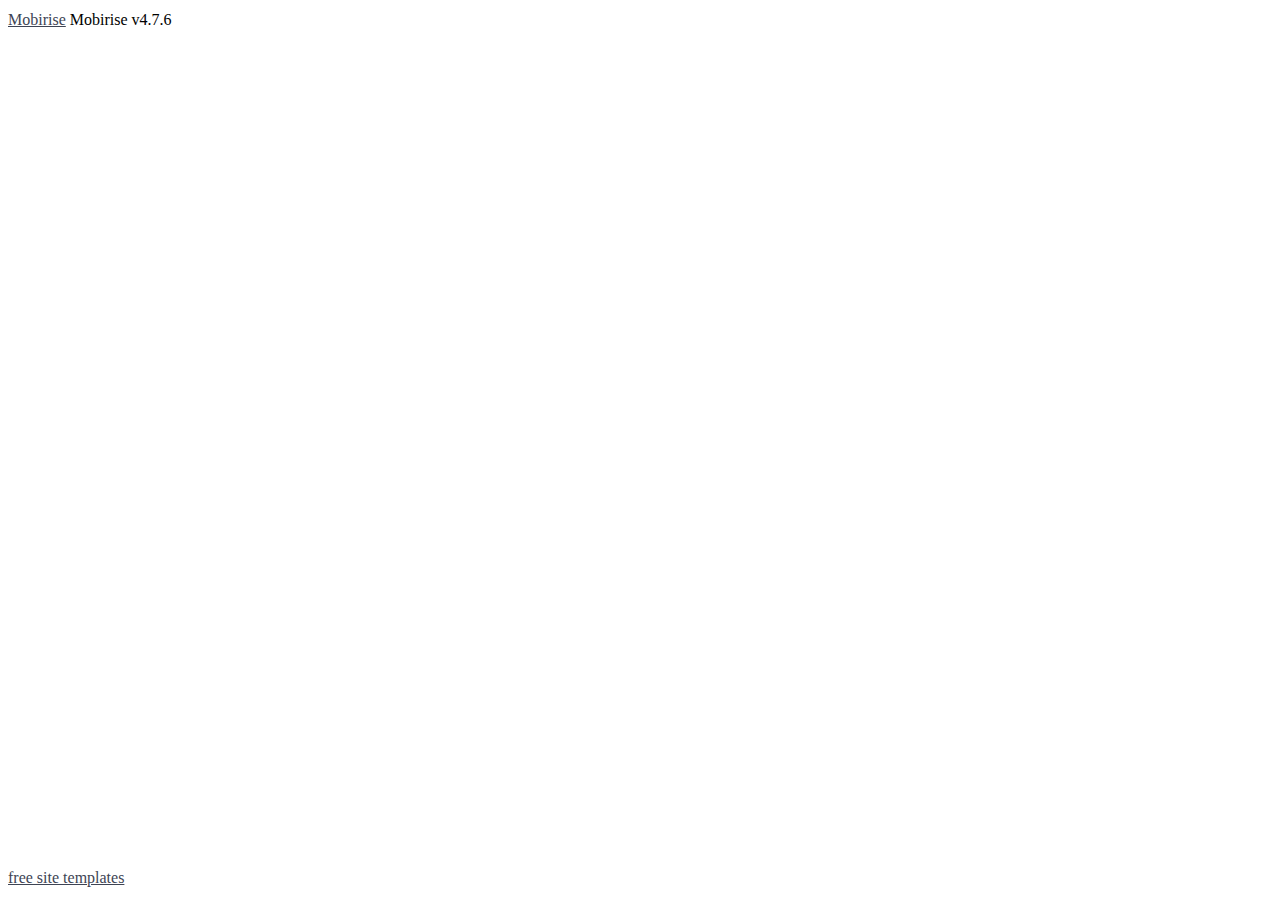
==== commit 5d0a7c57: "create github pages" ====
--- a/index.html
+++ b/index.html
@@ -41,7 +41,7 @@
 </section>
 
 
-  <section class="engine"><a href="https://mobirise.me/k">how to develop own website</a></section><script src="assets/web/assets/jquery/jquery.min.js"></script>
+  <section class="engine"><a href="https://mobirise.me/l">free site templates</a></section><script src="assets/web/assets/jquery/jquery.min.js"></script>
   <script src="assets/popper/popper.min.js"></script>
   <script src="assets/tether/tether.min.js"></script>
   <script src="assets/bootstrap/js/bootstrap.min.js"></script>
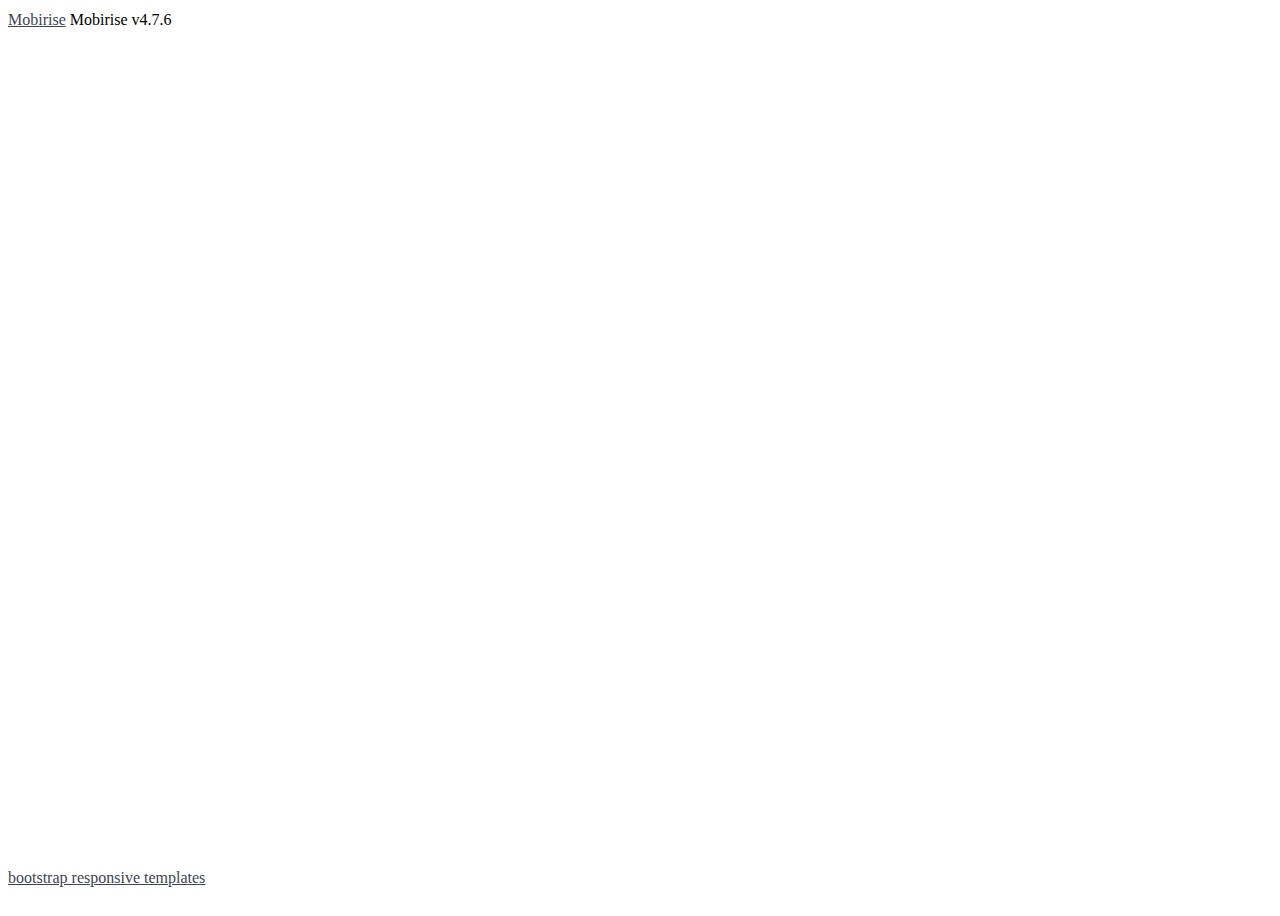
==== commit 5b42a1a2: "create github pages" ====
--- a/index.html
+++ b/index.html
@@ -41,7 +41,7 @@
 </section>
 
 
-  <section class="engine"><a href="https://mobirise.me/l">free site templates</a></section><script src="assets/web/assets/jquery/jquery.min.js"></script>
+  <section class="engine"><a href="https://mobirise.me/u">bootstrap responsive templates</a></section><script src="assets/web/assets/jquery/jquery.min.js"></script>
   <script src="assets/popper/popper.min.js"></script>
   <script src="assets/tether/tether.min.js"></script>
   <script src="assets/bootstrap/js/bootstrap.min.js"></script>
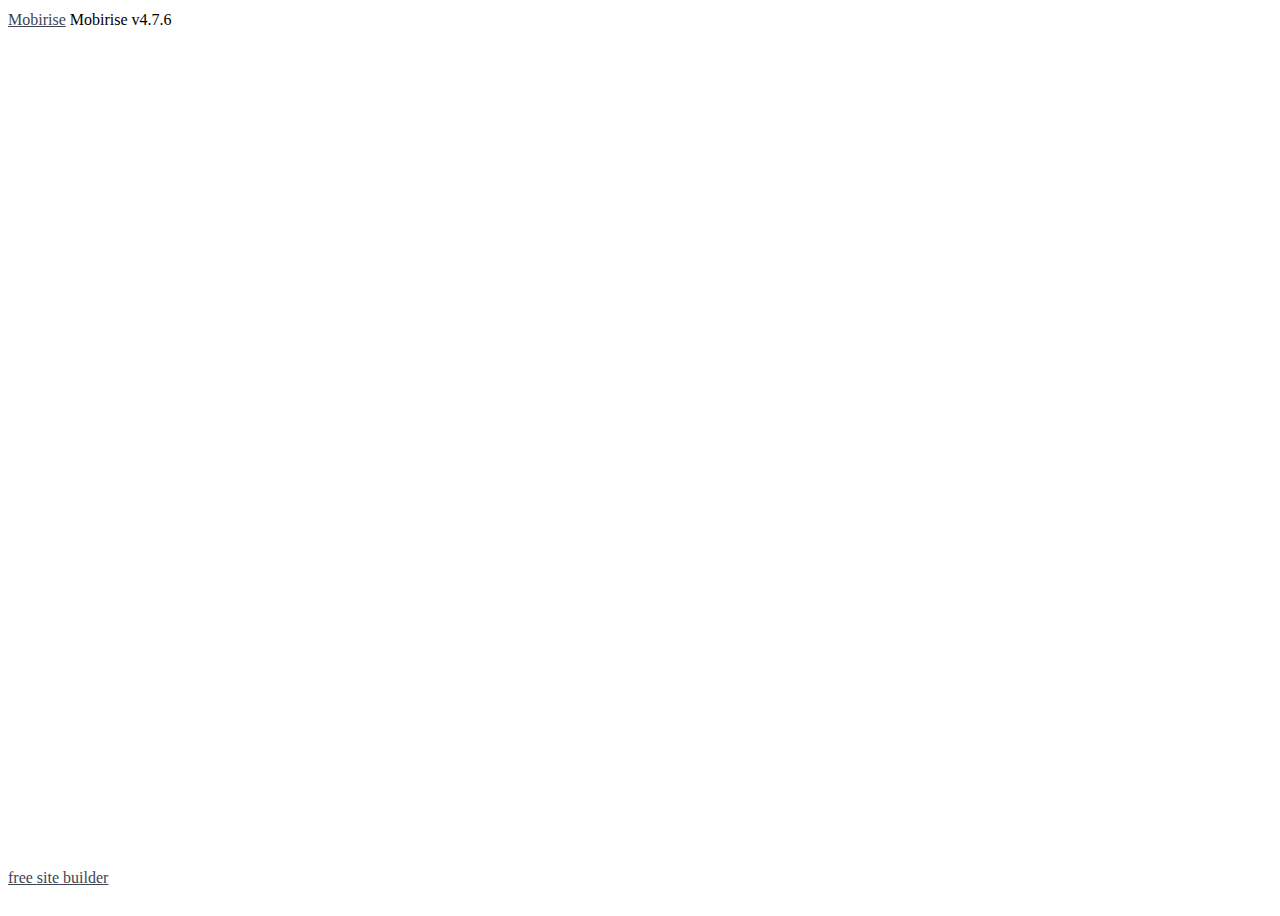
==== commit e5a87467: "create github pages" ====
--- a/index.html
+++ b/index.html
@@ -41,7 +41,7 @@
 </section>
 
 
-  <section class="engine"><a href="https://mobirise.me/u">bootstrap responsive templates</a></section><script src="assets/web/assets/jquery/jquery.min.js"></script>
+  <section class="engine"><a href="https://mobirise.me/c">free site builder</a></section><script src="assets/web/assets/jquery/jquery.min.js"></script>
   <script src="assets/popper/popper.min.js"></script>
   <script src="assets/tether/tether.min.js"></script>
   <script src="assets/bootstrap/js/bootstrap.min.js"></script>
